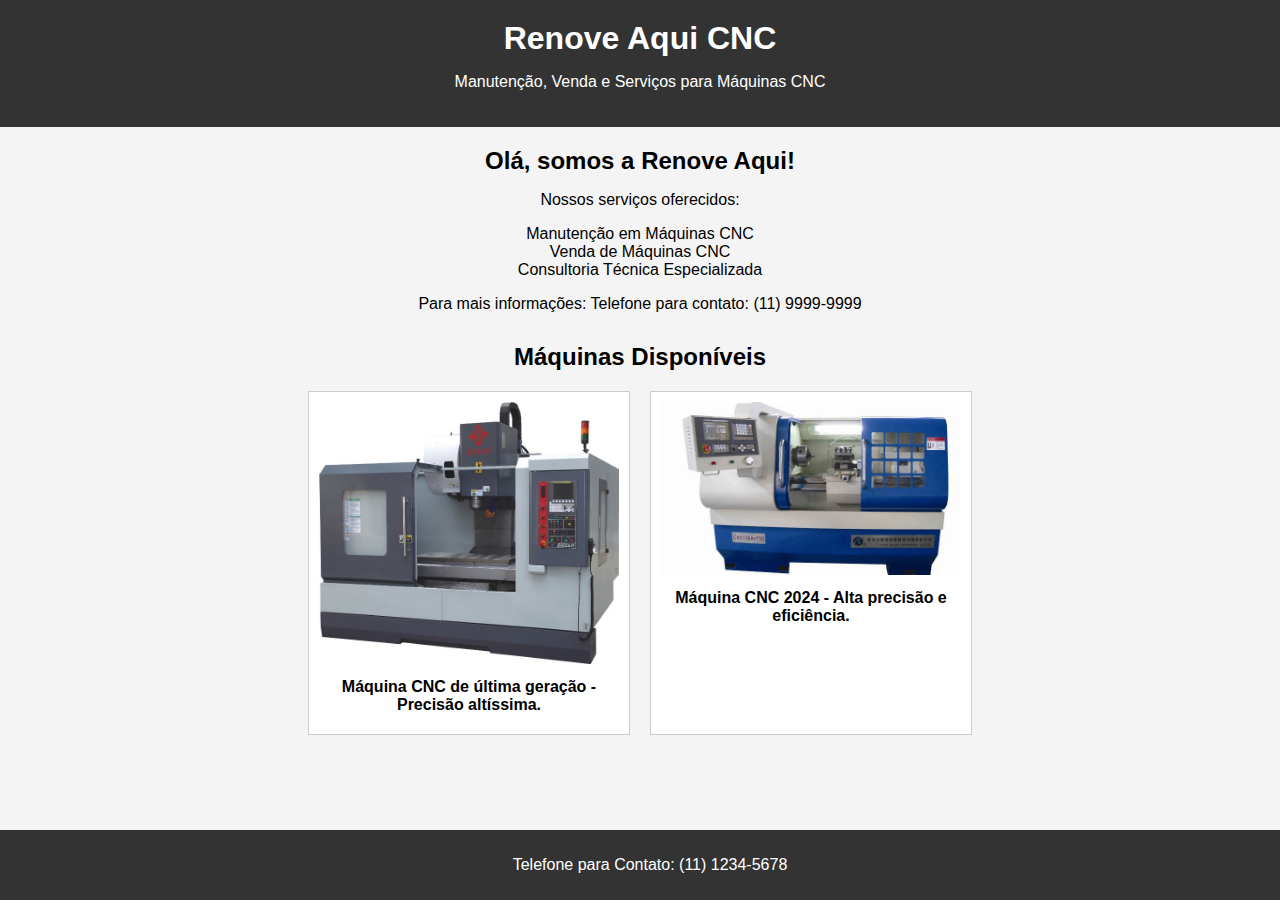
==== cnc/index.html @ bbb318cf "Add files via upload" ====
<!DOCTYPE html>
<html lang="pt-BR">
<head>
    <meta charset="UTF-8">
    <meta name="viewport" content="width=device-width, initial-scale=1.0">
    <title>Renove Aqui CNC</title>
    <link rel="stylesheet" href="styles.css">
</head>
<body>
    <header>
        <h1>Renove Aqui CNC</h1>
        <p>Manutenção, Venda e Serviços para Máquinas CNC</p>
    </header>

    <main>
        <!-- Saudações e informações iniciais -->
        <section class="intro">
            <h2>Olá, somos a Renove Aqui!</h2>
            <p>Nossos serviços oferecidos: </p>
            <ul>
                <li>Manutenção em Máquinas CNC</li>
                <li>Venda de Máquinas CNC</li>
                <li>Consultoria Técnica Especializada</li>
            </ul>
            <p>Para mais informações: Telefone para contato: (11) 9999-9999</p>
        </section>

        <!-- Seção de Máquinas -->
        <section class="machines">
            <h2>Máquinas Disponíveis</h2>
            <div class="machine-container">
                <!-- Máquina 1 -->
                <div class="machine" onclick="showDetails('machine1')">
                    <img src="maquina-CNC-1.jpg" alt="Máquina CNC de última geração">
                    <p class="brief-description">Máquina CNC de última geração - Precisão altíssima.</p>
                    <div class="detailed-description" id="machine1">
                        <p>Esta é uma máquina CNC de última geração com precisão altíssima, perfeita para cortes detalhados em diversos tipos de materiais. É indicada tanto para pequenas oficinas quanto para grandes fábricas, proporcionando facilidade de manutenção e eficiência inigualável.</p>
                    </div>
                </div>
                
                <!-- Máquina 2 -->
                <div class="machine" onclick="showDetails('machine2')">
                    <img src="máquinas-CNC.jpg" alt="Máquina CNC 2024">
                    <p class="brief-description">Máquina CNC 2024 - Alta precisão e eficiência.</p>
                    <div class="detailed-description" id="machine2">
                        <p>Esta é uma máquina CNC de 2024, oferecendo precisão e eficiência superiores. Ideal para grandes fábricas e projetos que exigem produção em massa com qualidade de corte excepcional.</p>
                    </div>
                </div>
            </div>
        </section>
    </main>

    <footer>
        <p>Telefone para Contato: (11) 1234-5678</p>
    </footer>

    <script src="script.js"></script>
</body>
</html>
---- cnc/styles.css ----
body {
    font-family: Arial, sans-serif;
    margin: 0;
    padding: 0;
    background-color: #f4f4f4;
}

header {
    background-color: #333;
    color: white;
    padding: 20px;
    text-align: center;
}

h1, h2 {
    margin: 0;
}

main {
    padding: 20px;
}

.intro {
    text-align: center;
    margin-bottom: 30px;
}

ul {
    list-style-type: none;
    padding: 0;
}

.machines {
    text-align: center;
    margin-bottom: 30px;
}

.machines h2 {
    font-size: 24px;
    margin-bottom: 20px;
}

/* Container para alinhar as máquinas lado a lado */
.machine-container {
    display: flex;
    justify-content: center;
    gap: 20px;
    flex-wrap: wrap;
}

.machine {
    background-color: white;
    border: 1px solid #ccc;
    padding: 10px;
    width: 300px;
    cursor: pointer;
    position: relative;
    transition: transform 0.2s;
    text-align: center;
}

.machine:hover {
    transform: scale(1.05);
}

.machine img {
    width: 100%;
    height: auto;
}

.brief-description {
    font-weight: bold;
    margin: 10px 0;
    font-size: 16px;
}

.detailed-description {
    display: none;
    background-color: #f9f9f9;
    padding: 10px;
    border-top: 1px solid #ccc;
    text-align: left;
}

footer {
    text-align: center;
    background-color: #333;
    color: white;
    padding: 10px;
    position: fixed;
    width: 100%;
    bottom: 0;
}
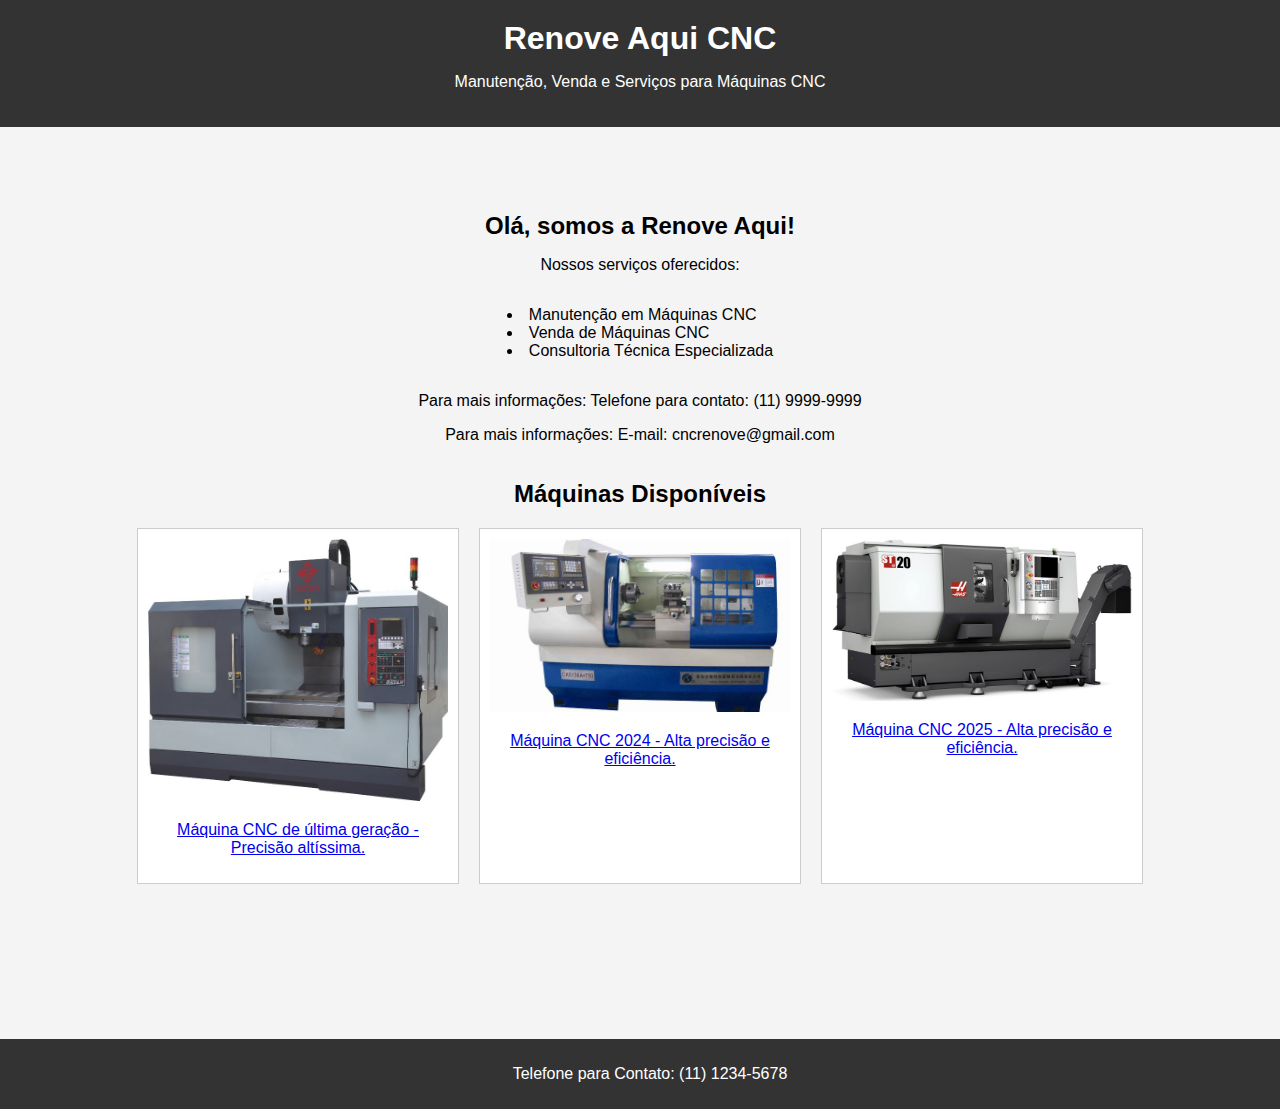
==== commit 27307f38: "CNC-testes" ====
--- a/cnc/index.html
+++ b/cnc/index.html
@@ -23,30 +23,37 @@
                 <li>Consultoria Técnica Especializada</li>
             </ul>
             <p>Para mais informações: Telefone para contato: (11) 9999-9999</p>
+            <p>Para mais informações: E-mail: cncrenove@gmail.com</p>
         </section>
 
         <!-- Seção de Máquinas -->
-        <section class="machines">
-            <h2>Máquinas Disponíveis</h2>
-            <div class="machine-container">
-                <!-- Máquina 1 -->
-                <div class="machine" onclick="showDetails('machine1')">
-                    <img src="maquina-CNC-1.jpg" alt="Máquina CNC de última geração">
-                    <p class="brief-description">Máquina CNC de última geração - Precisão altíssima.</p>
-                    <div class="detailed-description" id="machine1">
-                        <p>Esta é uma máquina CNC de última geração com precisão altíssima, perfeita para cortes detalhados em diversos tipos de materiais. É indicada tanto para pequenas oficinas quanto para grandes fábricas, proporcionando facilidade de manutenção e eficiência inigualável.</p>
+            <section class="machines">
+                <h2>Máquinas Disponíveis</h2>
+                <div class="machine-container">
+                    <!-- Máquina 1 -->
+                    <div class="machine">
+                        <a href="detalhes-maquina1.html">
+                            <img src="maquina-CNC-1.jpg" alt="Máquina CNC de última geração">
+                            <p class="brief-description">Máquina CNC de última geração - Precisão altíssima.</p>
+                        </a>
+                    </div>
+                    
+                    <!-- Máquina 2 -->
+                    <div class="machine">
+                        <a href="detalhes-maquina2.html">
+                            <img src="máquinas-CNC.jpg" alt="Máquina CNC 2024">
+                            <p class="brief-description">Máquina CNC 2024 - Alta precisão e eficiência.</p>
+                        </a>
+                    </div>
+            
+                    <!-- Máquina 3 -->
+                    <div class="machine">
+                        <a href="detalhes-maquina3.html">
+                            <img src="maquina-cnc2.jpg" alt="Máquina CNC 2025">
+                            <p class="brief-description">Máquina CNC 2025 - Alta precisão e eficiência.</p>
+                        </a>
                     </div>
                 </div>
-                
-                <!-- Máquina 2 -->
-                <div class="machine" onclick="showDetails('machine2')">
-                    <img src="máquinas-CNC.jpg" alt="Máquina CNC 2024">
-                    <p class="brief-description">Máquina CNC 2024 - Alta precisão e eficiência.</p>
-                    <div class="detailed-description" id="machine2">
-                        <p>Esta é uma máquina CNC de 2024, oferecendo precisão e eficiência superiores. Ideal para grandes fábricas e projetos que exigem produção em massa com qualidade de corte excepcional.</p>
-                    </div>
-                </div>
-            </div>
         </section>
     </main>
 
--- a/cnc/styles.css
+++ b/cnc/styles.css
@@ -6,6 +6,7 @@
 }
 
 header {
+    position: relative;
     background-color: #333;
     color: white;
     padding: 20px;
@@ -17,17 +18,74 @@
 }
 
 main {
-    padding: 20px;
+    padding: 65px;
+    margin-bottom: 60px;
 }
 
-.intro {
+footer {
     text-align: center;
-    margin-bottom: 30px;
+    background-color: #333;
+    color: white;
+    padding: 10px;
+    position: relative;
+    width: 100%;
+    bottom: 0;
 }
 
-ul {
-    list-style-type: none;
-    padding: 0;
+.back-button {
+    position: absolute;
+    left: 20px;
+    top: 20px;
+}
+
+.back-button button {
+    background-color: #555;
+    color: white;
+    border: none;
+    padding: 10px;
+    cursor: pointer;
+    border-radius: 5px;
+}
+
+.back-button button:hover {
+    background-color: #777;
+}
+
+/* Tabela de especificações técnicas */
+.specs-table {
+    width: 100%;
+    border-collapse: collapse;
+    margin: 20px 0;
+}
+
+.specs-table tr:nth-child(even) {
+    background-color: #f2f2f2; /* Cor cinza claro */
+}
+
+.specs-table tr:nth-child(odd) {
+    background-color: #ffffff; /* Cor branca */
+}
+
+.specs-table td {
+    padding: 10px;
+    border: 1px solid #ddd;
+    text-align: left;
+}
+
+.specs-table tr:first-child td {
+    border-top-left-radius: 10px;
+    border-top-right-radius: 10px;
+}
+
+.specs-table tr:last-child td {
+    border-bottom-left-radius: 10px;
+    border-bottom-right-radius: 10px;
+}
+/* Alinhamento das máquinas lado a lado */
+.machine-container {
+    display: flex;
+    justify-content: space-between;
+    flex-wrap: wrap;
 }
 
 .machines {
@@ -67,27 +125,19 @@
     width: 100%;
     height: auto;
 }
-
-.brief-description {
-    font-weight: bold;
-    margin: 10px 0;
-    font-size: 16px;
+.intro {
+   
+max-width: 800px; /* Define uma largura máxima para a seção */
+margin: 0 auto; /* Centraliza a seção horizontalmente */
+text-align: center; /* Centraliza o texto dentro da seção */
+padding: 20px;
+}
+.intro ul {
+list-style-position: inside; /* Alinha o ponto com o texto */
+padding: 0;    
+display: inline-block; /* Centraliza a lista */
+text-align: left; /* Garante o alinhamento dos itens na lista */
 }
 
-.detailed-description {
-    display: none;
-    background-color: #f9f9f9;
-    padding: 10px;
-    border-top: 1px solid #ccc;
-    text-align: left;
-}
 
-footer {
-    text-align: center;
-    background-color: #333;
-    color: white;
-    padding: 10px;
-    position: fixed;
-    width: 100%;
-    bottom: 0;
-}
+
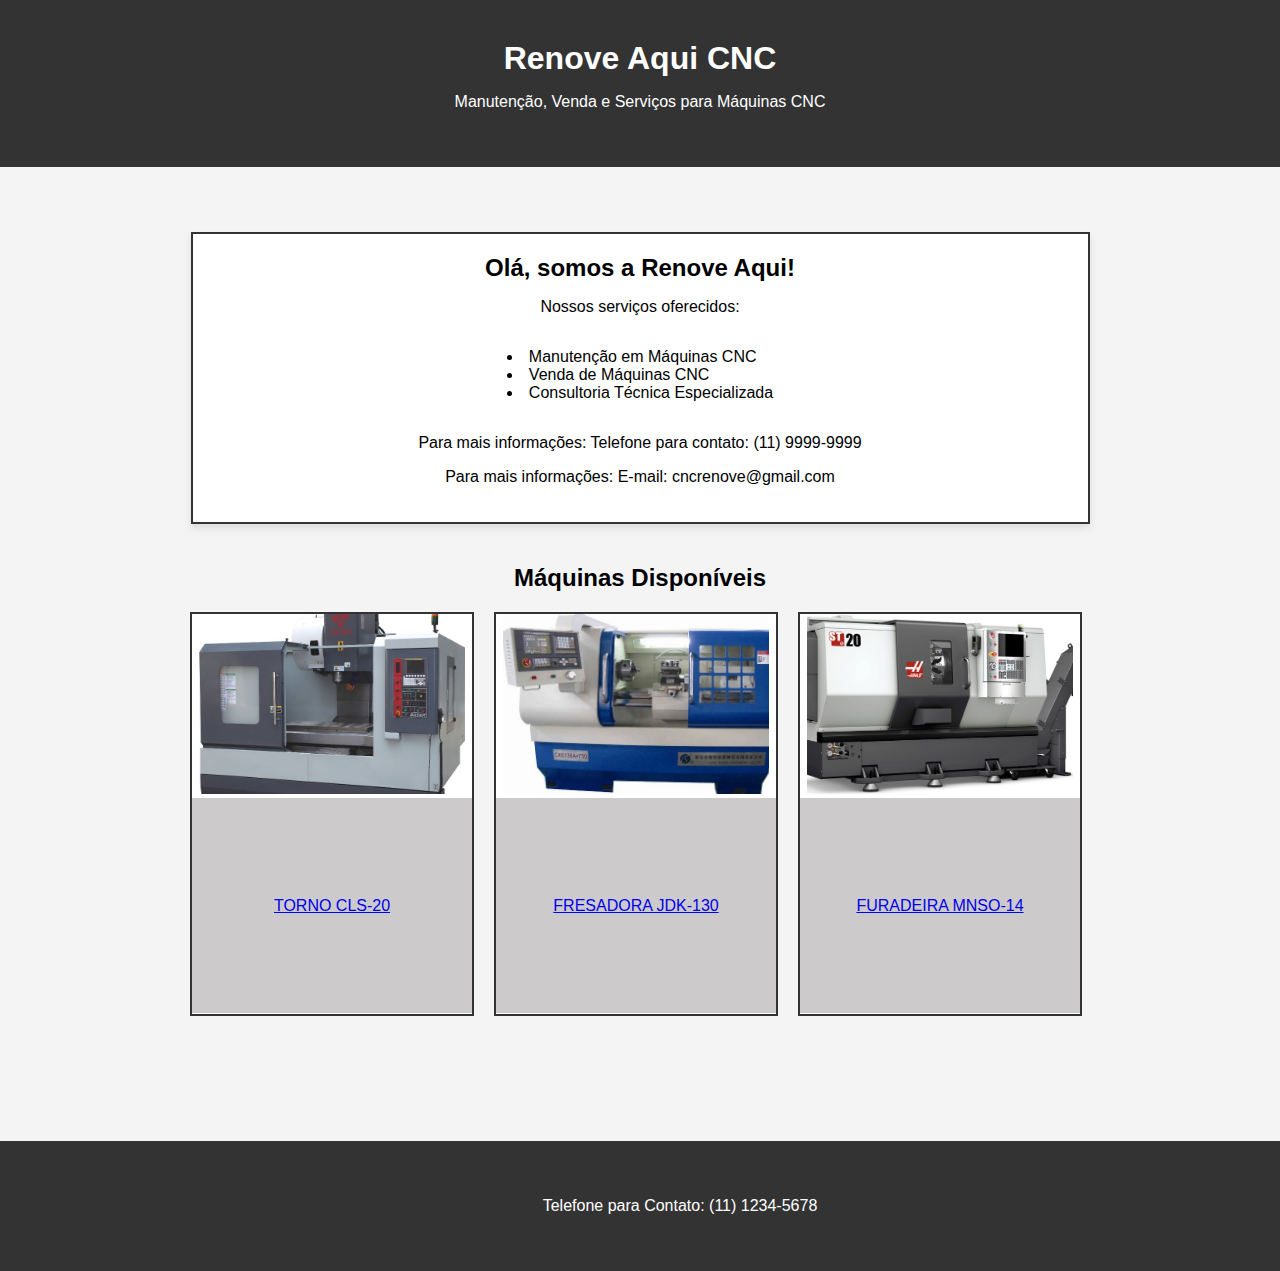
==== commit 92ed5063: "CNC-maquina-detalhe" ====
--- a/cnc/index.html
+++ b/cnc/index.html
@@ -13,7 +13,7 @@
     </header>
 
     <main>
-        <!-- Saudações e informações iniciais -->
+        <!-- Seção de introdução -->
         <section class="intro">
             <h2>Olá, somos a Renove Aqui!</h2>
             <p>Nossos serviços oferecidos: </p>
@@ -27,40 +27,38 @@
         </section>
 
         <!-- Seção de Máquinas -->
-            <section class="machines">
-                <h2>Máquinas Disponíveis</h2>
-                <div class="machine-container">
-                    <!-- Máquina 1 -->
-                    <div class="machine">
-                        <a href="detalhes-maquina1.html">
-                            <img src="maquina-CNC-1.jpg" alt="Máquina CNC de última geração">
-                            <p class="brief-description">Máquina CNC de última geração - Precisão altíssima.</p>
-                        </a>
-                    </div>
-                    
-                    <!-- Máquina 2 -->
-                    <div class="machine">
-                        <a href="detalhes-maquina2.html">
-                            <img src="máquinas-CNC.jpg" alt="Máquina CNC 2024">
-                            <p class="brief-description">Máquina CNC 2024 - Alta precisão e eficiência.</p>
-                        </a>
-                    </div>
-            
-                    <!-- Máquina 3 -->
-                    <div class="machine">
-                        <a href="detalhes-maquina3.html">
-                            <img src="maquina-cnc2.jpg" alt="Máquina CNC 2025">
-                            <p class="brief-description">Máquina CNC 2025 - Alta precisão e eficiência.</p>
-                        </a>
-                    </div>
+        <section class="machines">
+            <h2>Máquinas Disponíveis</h2>
+            <div class="machine-container">
+                <!-- Máquina 1 -->
+                <div class="machine">
+                    <a href="detalhes-maquina1.html">
+                        <img src="maquina-CNC-1.jpg" alt="Máquina CNC de última geração">
+                        <p class="brief-description">TORNO CLS-20</p>
+                    </a>
                 </div>
+
+                <!-- Máquina 2 -->
+                <div class="machine">
+                    <a href="detalhes-maquina2.html">
+                        <img src="máquina-CNC-2.jpg" alt="Máquina CNC 2024">
+                        <p class="brief-description">FRESADORA JDK-130</p>
+                    </a>
+                </div>
+
+                <!-- Máquina 3 -->
+                <div class="machine">
+                    <a href="detalhes-maquina3.html">
+                        <img src="maquina-CNC-3.jpg" alt="Máquina CNC 2025">
+                        <p class="brief-description">FURADEIRA MNSO-14</p>
+                    </a>
+                </div>
+            </div>
         </section>
     </main>
 
     <footer>
         <p>Telefone para Contato: (11) 1234-5678</p>
     </footer>
-
-    <script src="script.js"></script>
 </body>
 </html>
--- a/cnc/styles.css
+++ b/cnc/styles.css
@@ -9,12 +9,13 @@
     position: relative;
     background-color: #333;
     color: white;
-    padding: 20px;
+    padding: 40px;
     text-align: center;
 }
 
 h1, h2 {
     margin: 0;
+    text-align: center; /* Garante que o título esteja centralizado */
 }
 
 main {
@@ -26,7 +27,7 @@
     text-align: center;
     background-color: #333;
     color: white;
-    padding: 10px;
+    padding: 40px;
     position: relative;
     width: 100%;
     bottom: 0;
@@ -51,13 +52,25 @@
     background-color: #777;
 }
 
+.central-image {
+    max-width: 100%; /* Ajusta a imagem para não ultrapassar o contêiner */
+    height: auto; /* Mantém a proporção da imagem */
+    border: 2px solid #333; /* Adiciona a borda à imagem */
+}
+
+.description {
+    text-align: center; /* Centraliza o texto da descrição */
+    margin: 20px 0; /* Espaço acima e abaixo do texto */
+    font-size: 1.07em; /* Aumenta o tamanho do texto */
+}
+
+.specs-table {
+    margin: 20px auto; /* Centraliza a tabela e adiciona espaço acima */
+    width: 40%; /* Ajusta a largura da tabela para ser menor que a imagem */
+    max-width: 800px; /* Define um tamanho máximo para a tabela */
+}
+
 /* Tabela de especificações técnicas */
-.specs-table {
-    width: 100%;
-    border-collapse: collapse;
-    margin: 20px 0;
-}
-
 .specs-table tr:nth-child(even) {
     background-color: #f2f2f2; /* Cor cinza claro */
 }
@@ -81,63 +94,115 @@
     border-bottom-left-radius: 10px;
     border-bottom-right-radius: 10px;
 }
+
+.specs-title {
+    text-align: center; /* Centraliza o título */
+    margin-top: 20px; /* Espaço acima do título */
+}
+
+.image-container {
+    display: flex;
+    justify-content: center; /* Centraliza horizontalmente a imagem */
+    margin: 20px 0; /* Espaço acima e abaixo da imagem */
+}
+
 /* Alinhamento das máquinas lado a lado */
+/* Ajustes na contêiner de máquinas */
 .machine-container {
     display: flex;
-    justify-content: space-between;
     flex-wrap: wrap;
-}
-
-.machines {
-    text-align: center;
-    margin-bottom: 30px;
+    justify-content: flex-start; /* Alinha à esquerda */
+    gap: 20px; /* Espaçamento entre as máquinas */
+    max-width: 900px; /* Largura máxima para o contêiner das máquinas */
+    margin: 0 auto; /* Centraliza o contêiner das máquinas na página */
+    padding: 0; /* Remove o padding para um alinhamento mais preciso */
 }
 
 .machines h2 {
     font-size: 24px;
     margin-bottom: 20px;
-}
-
-/* Container para alinhar as máquinas lado a lado */
-.machine-container {
-    display: flex;
-    justify-content: center;
-    gap: 20px;
-    flex-wrap: wrap;
-}
-
+    text-align: center; /* Centraliza o título */
+    margin-top: 40px; /* Adiciona espaçamento superior para separar do conteúdo acima */
+}
+
+/* Ajustes das máquinas */
 .machine {
     background-color: white;
-    border: 1px solid #ccc;
-    padding: 10px;
-    width: 300px;
+    border: 2px solid #333;
+    width: 280px; /* Largura fixa para os cartões */
     cursor: pointer;
     position: relative;
     transition: transform 0.2s;
-    text-align: center;
+    text-align: center; /* Centraliza o conteúdo */
+    display: flex;
+    flex-direction: column;
+    justify-content: space-between;
+    height: 400px; /* Altura total do cartão */
 }
 
 .machine:hover {
     transform: scale(1.05);
 }
 
+/* Definir um tamanho menor para as imagens */
 .machine img {
-    width: 100%;
-    height: auto;
-}
+    width: 95%; /* Reduz a largura da imagem para 90% do card */
+    height: 180px; /* Aumenta a altura da imagem se necessário, ajustando conforme preferido */
+    object-fit: cover; /* Mantém a proporção das imagens */
+    margin: 0 auto; /* Centraliza horizontalmente a imagem */
+}
+
+/* Ajustes na descrição */
+.brief-description {
+    background-color: #cccaca; /* Fundo cinza claro */
+    padding: 20px;
+    margin: 0;
+    flex-grow: 1;
+    display: flex;
+    align-items: center;
+    justify-content: center;
+    height: 175px; /* Mantém a altura fixa para garantir alinhamento */
+    text-align: center; /* Centraliza o texto da descrição */
+}
+
 .intro {
-   
-max-width: 800px; /* Define uma largura máxima para a seção */
-margin: 0 auto; /* Centraliza a seção horizontalmente */
-text-align: center; /* Centraliza o texto dentro da seção */
-padding: 20px;
-}
+    width: calc(280px * 3 + 15px); /* Largura total dos cartões (3 cartões + 2 espaços de 20px) */
+    margin: 0 auto; /* Centraliza horizontalmente */
+    padding: 20px; /* Adiciona espaçamento interno */
+    border: 2px solid #333; /* Borda ao redor da seção */
+    box-shadow: 0 4px 8px rgba(0, 0, 0, 0.1); /* Adiciona uma sombra suave para destacar */
+    background-color: white; /* Fundo branco para contraste */
+    text-align: center; /* Centraliza o texto */
+    margin-bottom: 40px; /* Espaçamento entre a introdução e o próximo conteúdo */
+}
+
 .intro ul {
-list-style-position: inside; /* Alinha o ponto com o texto */
-padding: 0;    
-display: inline-block; /* Centraliza a lista */
-text-align: left; /* Garante o alinhamento dos itens na lista */
-}
-
-
-
+    list-style-position: inside; /* Alinha os itens com o texto */
+    padding: 0;
+    display: inline-block;
+    text-align: left;
+}
+.button-container {
+    display: flex;
+    justify-content: center; /* Centraliza os botões */
+    margin: 30px 0; /* Espaço acima e abaixo dos botões */
+}
+
+.contact-button {
+    background-color: #555; /* Cor de fundo do botão */
+    color: white; /* Cor do texto */
+    border: none; /* Remove a borda padrão */
+    padding: 18px 45px; /* Tamanho do botão */
+    margin: 0 25px; /* Espaçamento entre os botões */
+    border-radius: 10px; /* Borda arredondada */
+    cursor: pointer; /* Cursor de ponteiro ao passar o mouse */
+    font-size: 1em; /* Tamanho da fonte */
+    transition: background-color 0.3s; /* Efeito de transição ao passar o mouse */
+    box-shadow: 0 4px 8px rgba(0, 0, 0, 0.2); 
+}
+
+.contact-button:hover {
+    background-color: #777; /* Cor do botão ao passar o mouse */
+    box-shadow: 0 6px 12px rgba(0, 0, 0, 0.3);
+}
+
